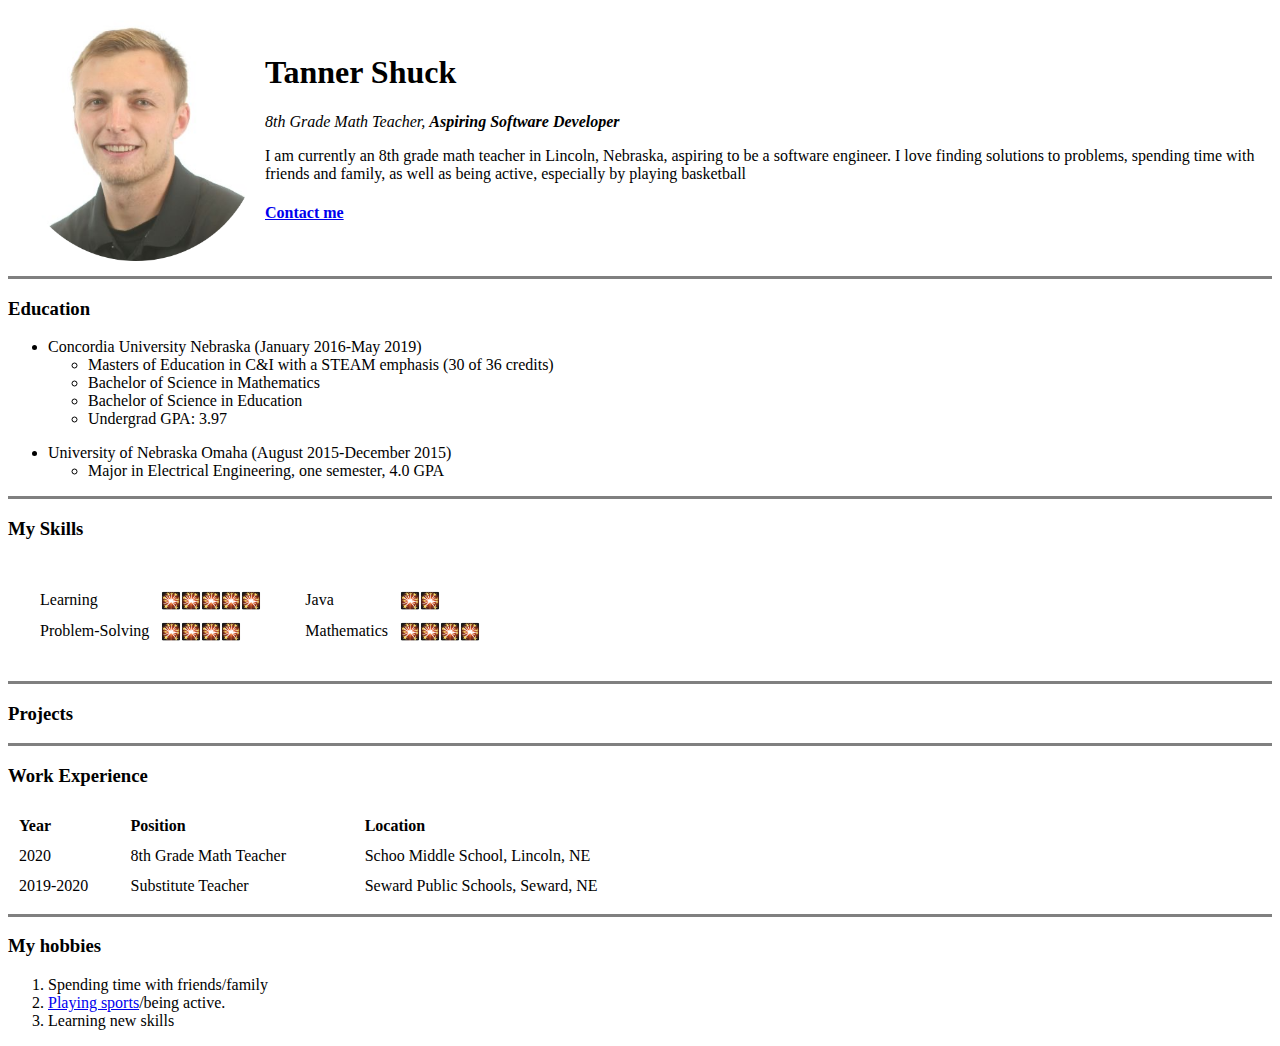
==== index.html @ 15069c6d "Add files via upload" ====
<!DOCTYPE html>
<html lang="en">
<head>
    <meta charset="UTF-8">
    <meta name="viewport" content="width=device-width, initial-scale=1.0">
    <title>Tanner's Personal Site</title>
    <link rel="shortcut icon" href="favicon-16x16.png">
</head>
<body>
    <table>
        <tr>
            <td><img style="width: 250px;height: 250px;" src="circle-cropped.png" alt="Tanner Profile Picture"></td>
            <td><h1>Tanner Shuck</h1> 
                <p><em>8th Grade Math Teacher, <strong>Aspiring Software Developer</strong></em> </p>
            
                <p>I am currently an 8th grade math teacher in Lincoln, Nebraska, aspiring to be a software engineer. I love finding solutions to problems, spending time with friends and family, as well as being active, especially by playing basketball
                </p>
            
                <h4><a href="Contact.html">Contact me</a></h4>
            </td>
        </tr>
    </table>
    
    

    <hr size="3" noshade="">
    <h3><strong>Education</strong></h3>
    <ul>
        <li>Concordia University Nebraska (January 2016-May 2019) </li>
        <ul>
            <li>Masters of Education in C&I with a STEAM emphasis (30 of 36 credits)</li>
            <li>Bachelor of Science in Mathematics</li>
            <li>Bachelor of Science in Education</li>
            <li>Undergrad GPA: 3.97</li>
        </li>
        <p></p>
        </ul>
        
        <li>University of Nebraska Omaha (August 2015-December 2015) </li>
            <ul>
                <li>Major in Electrical Engineering, one semester, 4.0 GPA</li>
            </ul>     
     </ul>
     <hr size="3" noshade="">
     <p></p>
    <h3><strong>My Skills</strong></h3>
    <table cellspacing="20">
         <tr>
            <td>
                <table cellspacing="10">
                    <tr>
                        <td>Learning</td><td>🎇🎇🎇🎇🎇</td>
                    </tr>
                    <tr>
                        <td>Problem-Solving</td><td>🎇🎇🎇🎇</td>
                    </tr>
                </table> 
            </td>
            <td>
                <table cellspacing="10">
                    <tr>
                        <td>Java</td><td>🎇🎇</td>
                    </tr>
                    <tr>
                        <td>Mathematics</td><td>🎇🎇🎇🎇</td>
                    </tr>
                </table>
            </td>

        </tr>
    </table>
    <hr size="3" noshade="">
     <p></p>
     <h3><strong>Projects</strong></h3>
        <ul>
        </ul>
    <hr size="3" noshade="">
    <p></p>
    <h3><strong>Work Experience</strong></h3>
    <table cellspacing="10" style="width: 700px;">
        <thead>
            <tr align="left">
                <th>Year</th>
                <th>Position</th>
                <th>Location</th>
            </tr>
        </thead>
        <tr>
            <td>2020</td>
            <td>8th Grade Math Teacher</td>
            <td>Schoo Middle School, Lincoln, NE</td>
        </tr>
        <tr>
            <td>2019-2020</td>
            <td>Substitute Teacher</td>
            <td>Seward Public Schools, Seward, NE</td>
        </tr>
    </table>
    <hr size="3" noshade="">
    <p></p>
    <h3><strong>My hobbies</strong></h3>
    <ol>
        <li>Spending time with friends/family</li>
        <li><a href="https://www.cune.edu/athletics/teams/basketball/past-seasons/2019-2020/tanner-shuck" target="_blank">Playing sports</a>/being active.</li>
        <li>Learning new skills</li>
    </ol>

</html>
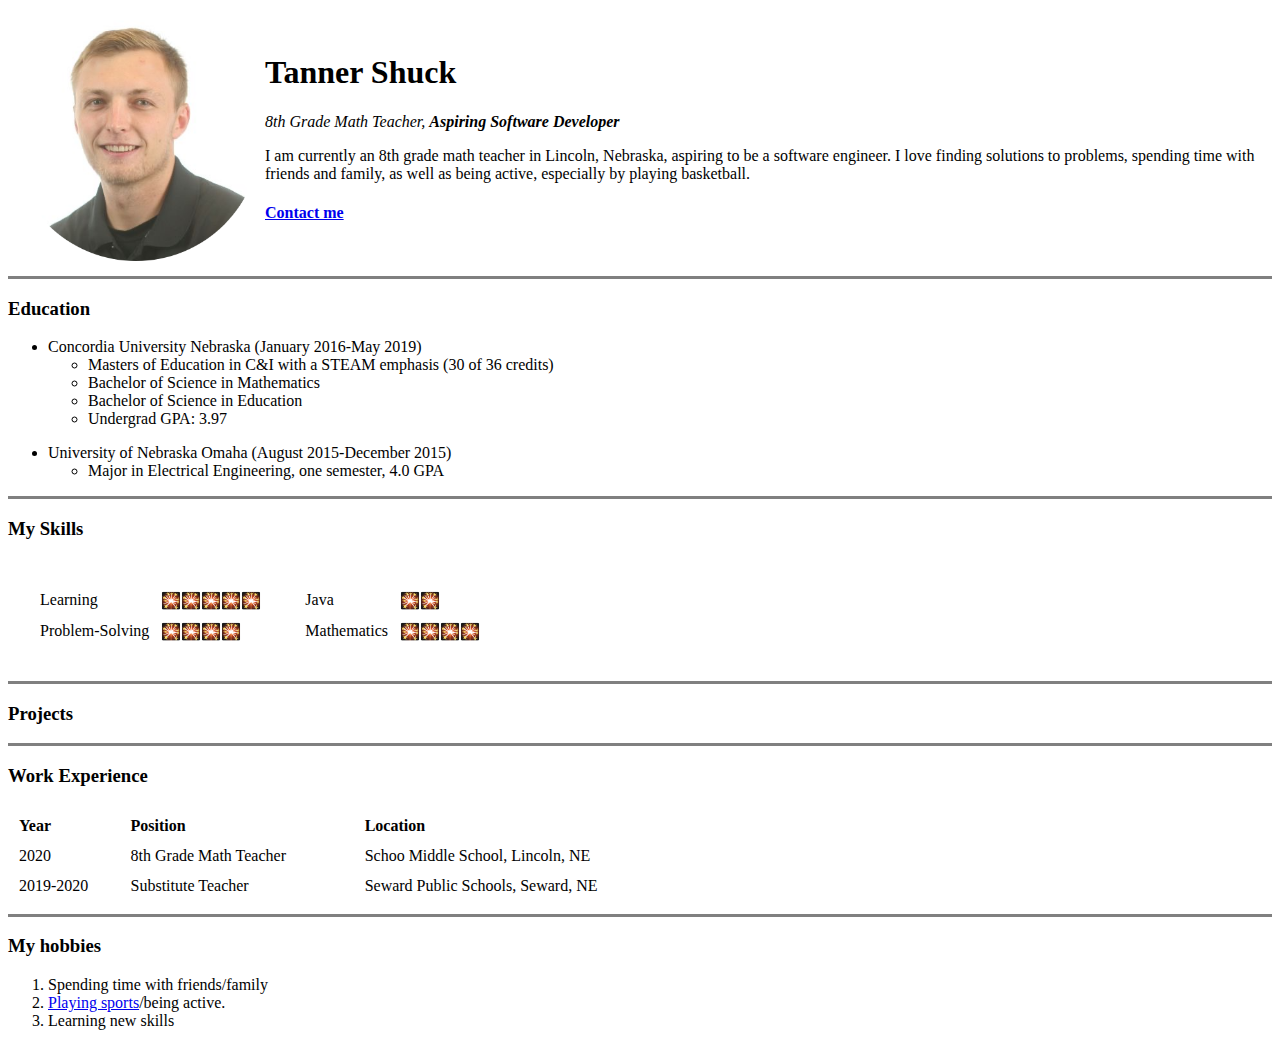
==== commit 034e79c3: "Update index.html" ====
--- a/index.html
+++ b/index.html
@@ -13,7 +13,7 @@
             <td><h1>Tanner Shuck</h1> 
                 <p><em>8th Grade Math Teacher, <strong>Aspiring Software Developer</strong></em> </p>
             
-                <p>I am currently an 8th grade math teacher in Lincoln, Nebraska, aspiring to be a software engineer. I love finding solutions to problems, spending time with friends and family, as well as being active, especially by playing basketball
+                <p>I am currently an 8th grade math teacher in Lincoln, Nebraska, aspiring to be a software engineer. I love finding solutions to problems, spending time with friends and family, as well as being active, especially by playing basketball.
                 </p>
             
                 <h4><a href="Contact.html">Contact me</a></h4>
@@ -105,4 +105,4 @@
         <li>Learning new skills</li>
     </ol>
 
-</html>+</html>
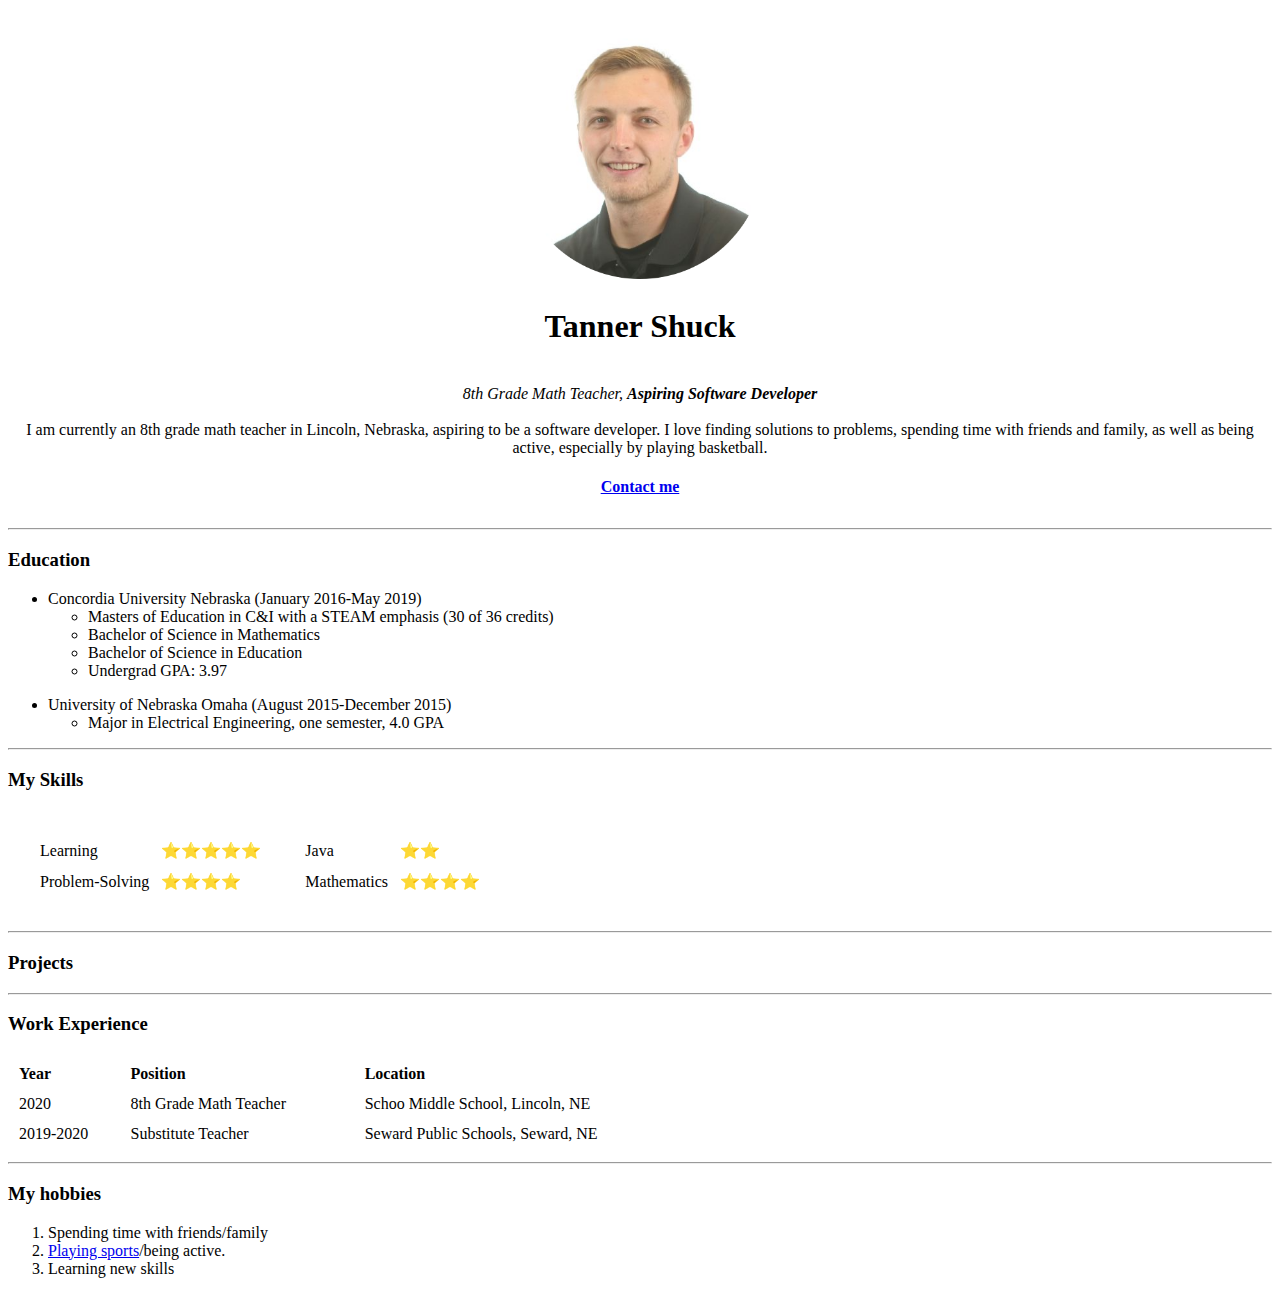
==== commit bbce6292: "Add files via upload" ====
--- a/index.html
+++ b/index.html
@@ -5,25 +5,34 @@
     <meta name="viewport" content="width=device-width, initial-scale=1.0">
     <title>Tanner's Personal Site</title>
     <link rel="shortcut icon" href="favicon-16x16.png">
+    <link rel="stylesheet" href="CSS/style.css">
+
 </head>
 <body>
-    <table>
+    <table style="text-align: center;">
+        
         <tr>
-            <td><img style="width: 250px;height: 250px;" src="circle-cropped.png" alt="Tanner Profile Picture"></td>
-            <td><h1>Tanner Shuck</h1> 
-                <p><em>8th Grade Math Teacher, <strong>Aspiring Software Developer</strong></em> </p>
-            
-                <p>I am currently an 8th grade math teacher in Lincoln, Nebraska, aspiring to be a software engineer. I love finding solutions to problems, spending time with friends and family, as well as being active, especially by playing basketball.
-                </p>
-            
-                <h4><a href="Contact.html">Contact me</a></h4>
+            <td><img style="width: 250px;height: 250px;" src="circle-cropped.png" alt="Tanner Profile Picture">
             </td>
         </tr>
-    </table>
+        <tr> 
+            <td>
+                <h1>Tanner Shuck</h1><br> 
+                
+                <em>8th Grade Math Teacher, <strong>Aspiring Software Developer</strong></em><br><br>
+            
+                I am currently an 8th grade math teacher in Lincoln, Nebraska, aspiring to be a software developer.
+                I love finding solutions to problems, spending time with friends and family, as well as being active, especially by playing basketball.<br>
+            <h4><a href="Contact.html">Contact me</a></h4>
+            </td>
+        </tr>
+        <br>
+           
+        </table>
     
     
 
-    <hr size="3" noshade="">
+    <hr>
     <h3><strong>Education</strong></h3>
     <ul>
         <li>Concordia University Nebraska (January 2016-May 2019) </li>
@@ -41,7 +50,7 @@
                 <li>Major in Electrical Engineering, one semester, 4.0 GPA</li>
             </ul>     
      </ul>
-     <hr size="3" noshade="">
+     <hr>
      <p></p>
     <h3><strong>My Skills</strong></h3>
     <table cellspacing="20">
@@ -49,32 +58,32 @@
             <td>
                 <table cellspacing="10">
                     <tr>
-                        <td>Learning</td><td>🎇🎇🎇🎇🎇</td>
+                        <td>Learning</td><td>⭐⭐⭐⭐⭐</td>
                     </tr>
                     <tr>
-                        <td>Problem-Solving</td><td>🎇🎇🎇🎇</td>
+                        <td>Problem-Solving</td><td>⭐⭐⭐⭐</td>
                     </tr>
                 </table> 
             </td>
             <td>
                 <table cellspacing="10">
                     <tr>
-                        <td>Java</td><td>🎇🎇</td>
+                        <td>Java</td><td>⭐⭐</td>
                     </tr>
                     <tr>
-                        <td>Mathematics</td><td>🎇🎇🎇🎇</td>
+                        <td>Mathematics</td><td>⭐⭐⭐⭐</td>
                     </tr>
                 </table>
             </td>
 
         </tr>
     </table>
-    <hr size="3" noshade="">
+    <hr>
      <p></p>
      <h3><strong>Projects</strong></h3>
         <ul>
         </ul>
-    <hr size="3" noshade="">
+    <hr>
     <p></p>
     <h3><strong>Work Experience</strong></h3>
     <table cellspacing="10" style="width: 700px;">
@@ -96,7 +105,7 @@
             <td>Seward Public Schools, Seward, NE</td>
         </tr>
     </table>
-    <hr size="3" noshade="">
+    <hr>
     <p></p>
     <h3><strong>My hobbies</strong></h3>
     <ol>
@@ -106,3 +115,4 @@
     </ol>
 
 </html>
+
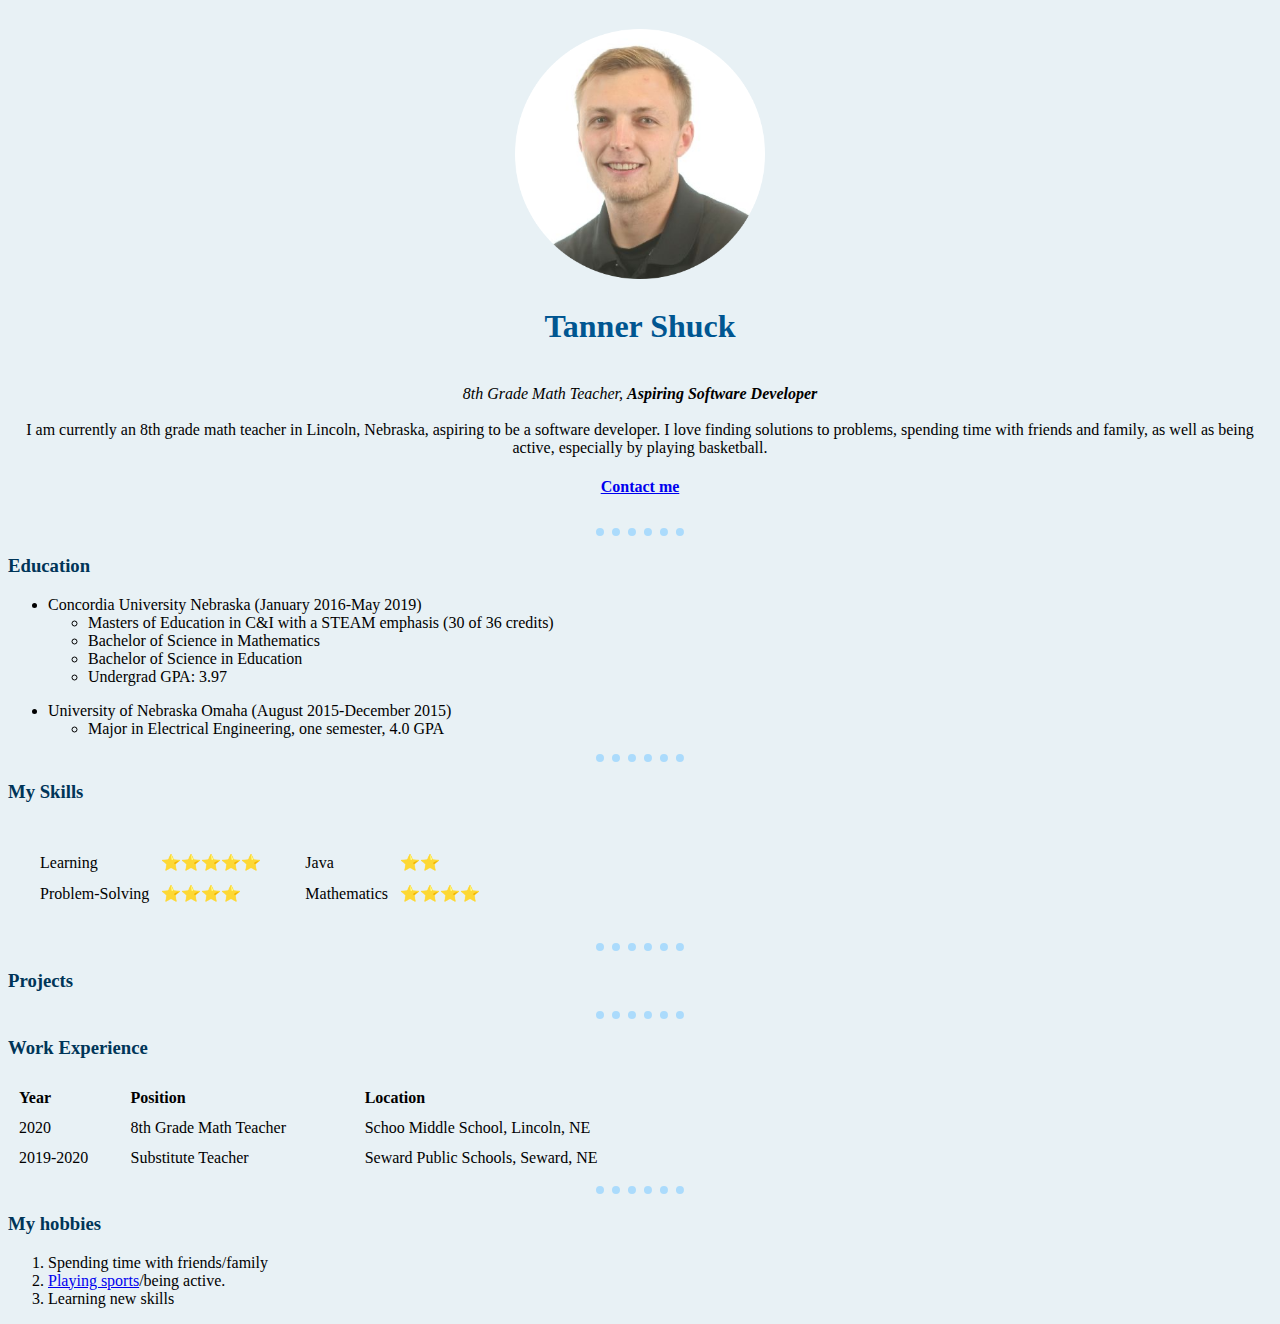
==== commit 92f1a4da: "Update index.html" ====
--- a/index.html
+++ b/index.html
@@ -5,7 +5,7 @@
     <meta name="viewport" content="width=device-width, initial-scale=1.0">
     <title>Tanner's Personal Site</title>
     <link rel="shortcut icon" href="favicon-16x16.png">
-    <link rel="stylesheet" href="CSS/style.css">
+    <link rel="stylesheet" href="style.css">
 
 </head>
 <body>
--- a/style.css
+++ b/style.css
@@ -0,0 +1,13 @@
+
+body {background-color: #e8f1f5;
+}
+hr {
+    border-style: none;
+    border-top-style: dotted; 
+    border-width: 8px; 
+    width: 7%; 
+    border-color:#abdbfc;
+}
+h1 {color: #005691 }
+h3 {color: #003558}
+
